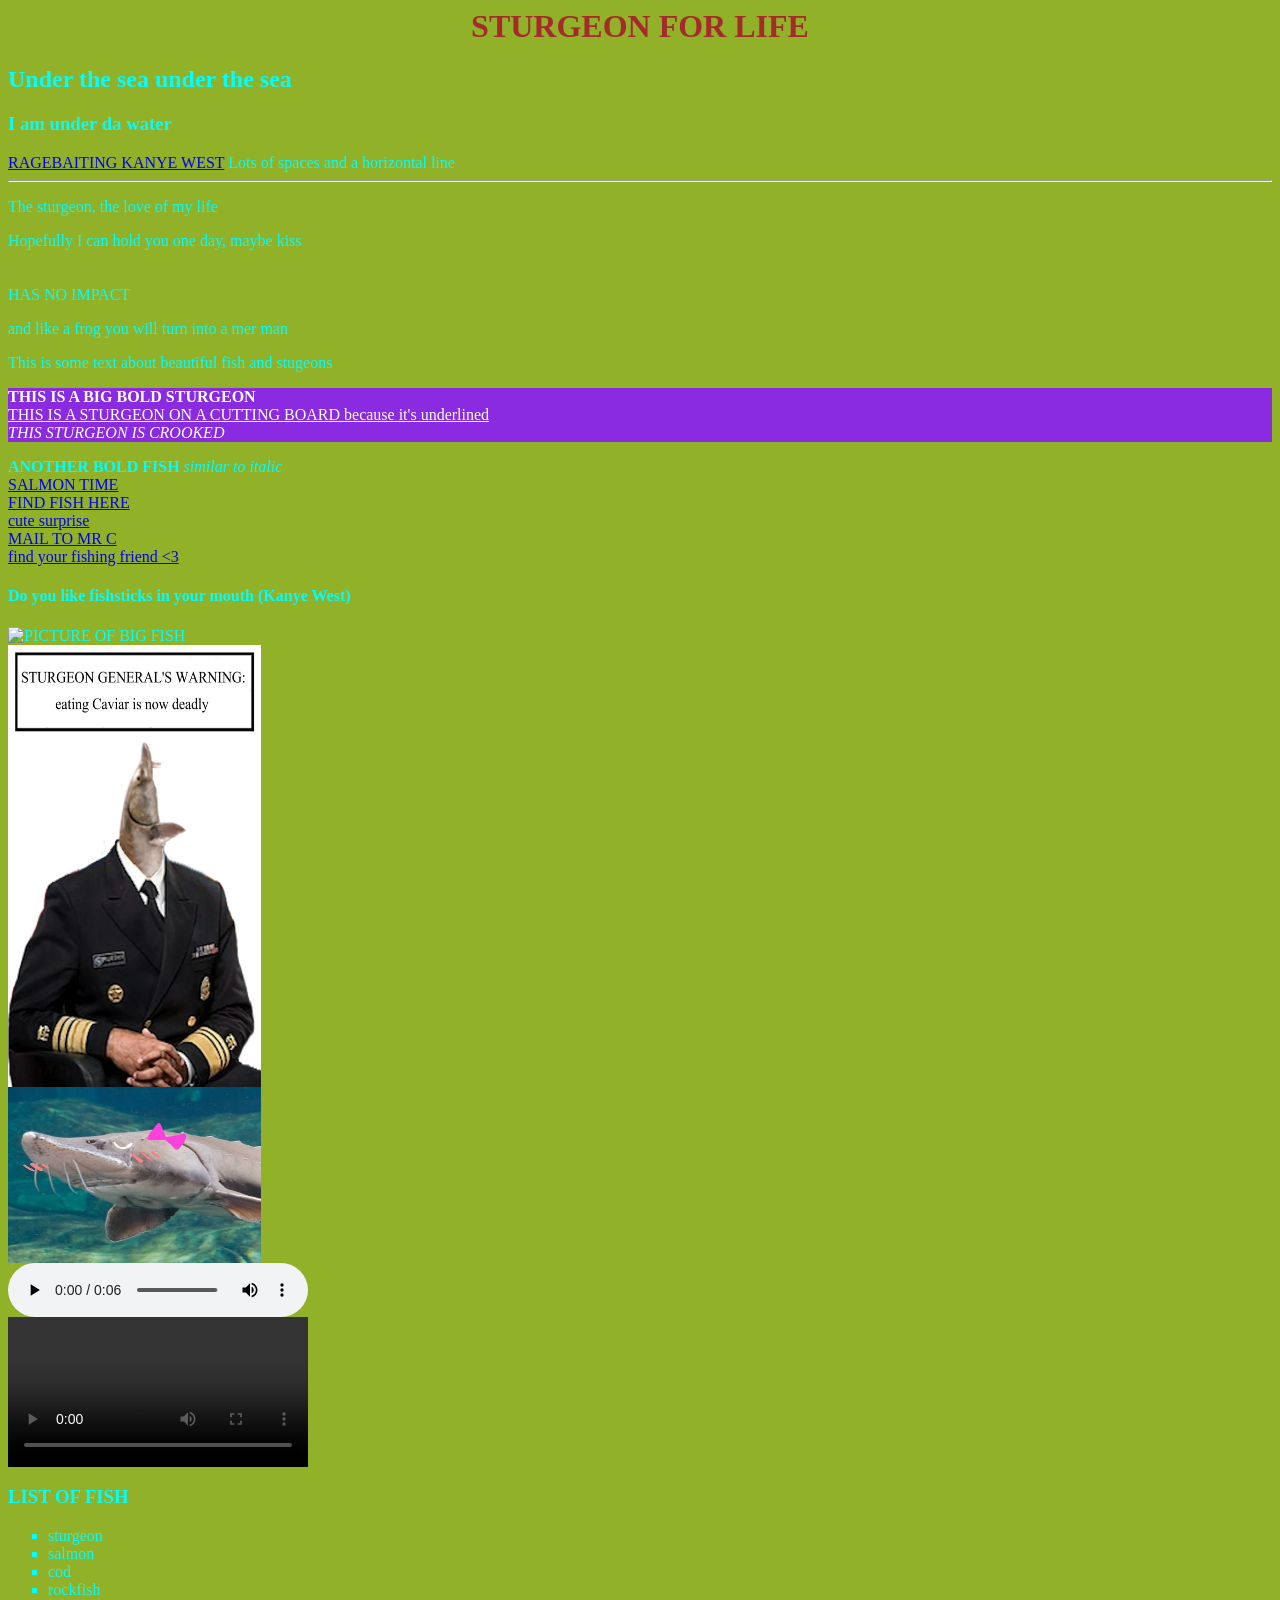
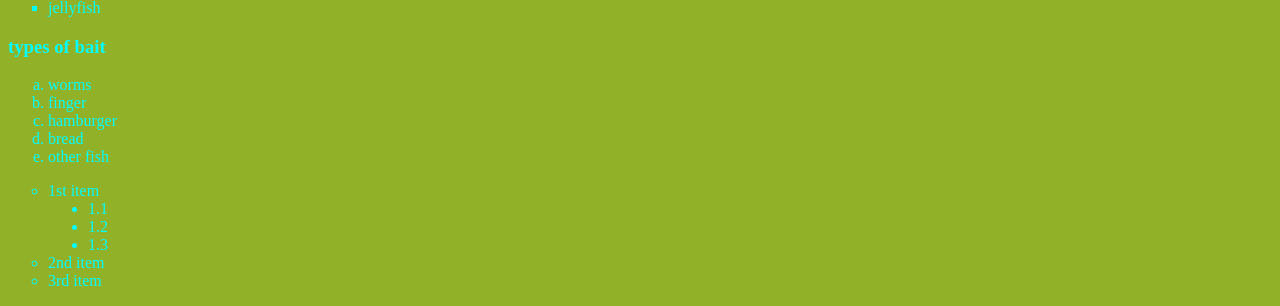
==== IADI-1A/WEB/Pages/Index.html @ 3620c934 "Week3 - HTML first class!" ====
<html>
    <head>
        <title>STURGEON LOVERS</title>
        
    </head>
    <body style="background-color: rgb(145, 177, 41); color: cyan;" >
        <h1 style="color: brown; text-align: center;">STURGEON FOR LIFE</h1>
        <h2>Under the sea under the sea</h2>
        <h3>I am under da water</h3>
        <a href="#fishstick">RAGEBAITING KANYE WEST</a>
        
        <!--Headers can be 1 - 6, and wherever I am typing now is how
        we can write comments across multiple lines-->

        Lots of spaces and a horizontal line <hr />



        <p>The sturgeon, the love of my life</p>
        <p>Hopefully I can hold you one day, maybe kiss<br><br /><br>
            HAS NO IMPACT
        </p>
        <p>and like a frog you will turn into a mer&nbsp;man</p>
        This is some text about beautiful fish and stugeons

        <p style="background-color: blueviolet; color: white;">
            <b>THIS IS A BIG BOLD STURGEON</b><br>
            <u>THIS IS A STURGEON ON A CUTTING BOARD because it's underlined</u><br>
            <i>THIS STURGEON IS CROOKED</i><br>
        </p>

        <strong>ANOTHER BOLD FISH</strong>
        <em>similar to italic</em><br>

        <!--Linking to any other type of page is going to be a hyperlink-->

        <a href="SALMON.html" target="_blank">SALMON TIME</a><br>
        <a href="sturgeon.jpeg">FIND FISH HERE</a><br>
        <a href="kawaii.jpg">cute surprise</a><br>

        <a href="mailto:anthony.coppens@thomasmore.be">MAIL TO MR C</a><br>

        <a href="https://www.fishfriender.com/nl/" target="_blank">find your fishing friend <3</a>


        <h4>
            <a id = "fishstick">Do you like fishsticks in your mouth (Kanye West)</a>
        </h4>

        <!--IMAGES-->
        <img src="sturgeon.jpeg" alt="PICTURE OF BIG FISH"><br>
        <img src="../Media/funny.webp" height="50%" width="20%"><br>
        <img src="../Media/kawaii.jpg"  height="20%" width="20%"><br>

        <!--AUDIO-->
        <audio controls>
            <source src="../Media/UnderDaWater.mp3" type="audio/ogg"><br>
        </audio><br>
        
        <!--VIDEO-->
        <video controls>
            <source src="../Media/jacuzzi.mp4" type="video/mp4">
        </video>

        <!--creating lists-->
        <!--2 VARIANTS -> UL OR OL-->
        <h3>LIST OF FISH</h3>
        <!--options are disc, square, cirlce, ...-->
        <ul type="square">
            <li>sturgeon</li>
            <li>salmon</li>
            <li>cod</li>
            <li>rockfish</li>
            <li>jellyfish</li>
        </ul>

        <!--   i I a A 1    -->
        <h3>types of bait</h3>
        <ol type="a">
            <li>worms</li>
            <li>finger</li>
            <li>hamburger</li>
            <li>bread</li>
            <li>other fish</li>
        </ol>

        <!--nested lists-->
        <ul type="circle">
            <li>1st item
                <ul type="disc">
                    <li>1.1</li>
                    <li>1.2</li>
                    <li>1.3</li>
                </ul>
            </li>
            <li>2nd item</li>
            <li>3rd item</li>
        </ul>




    </body>
</html>
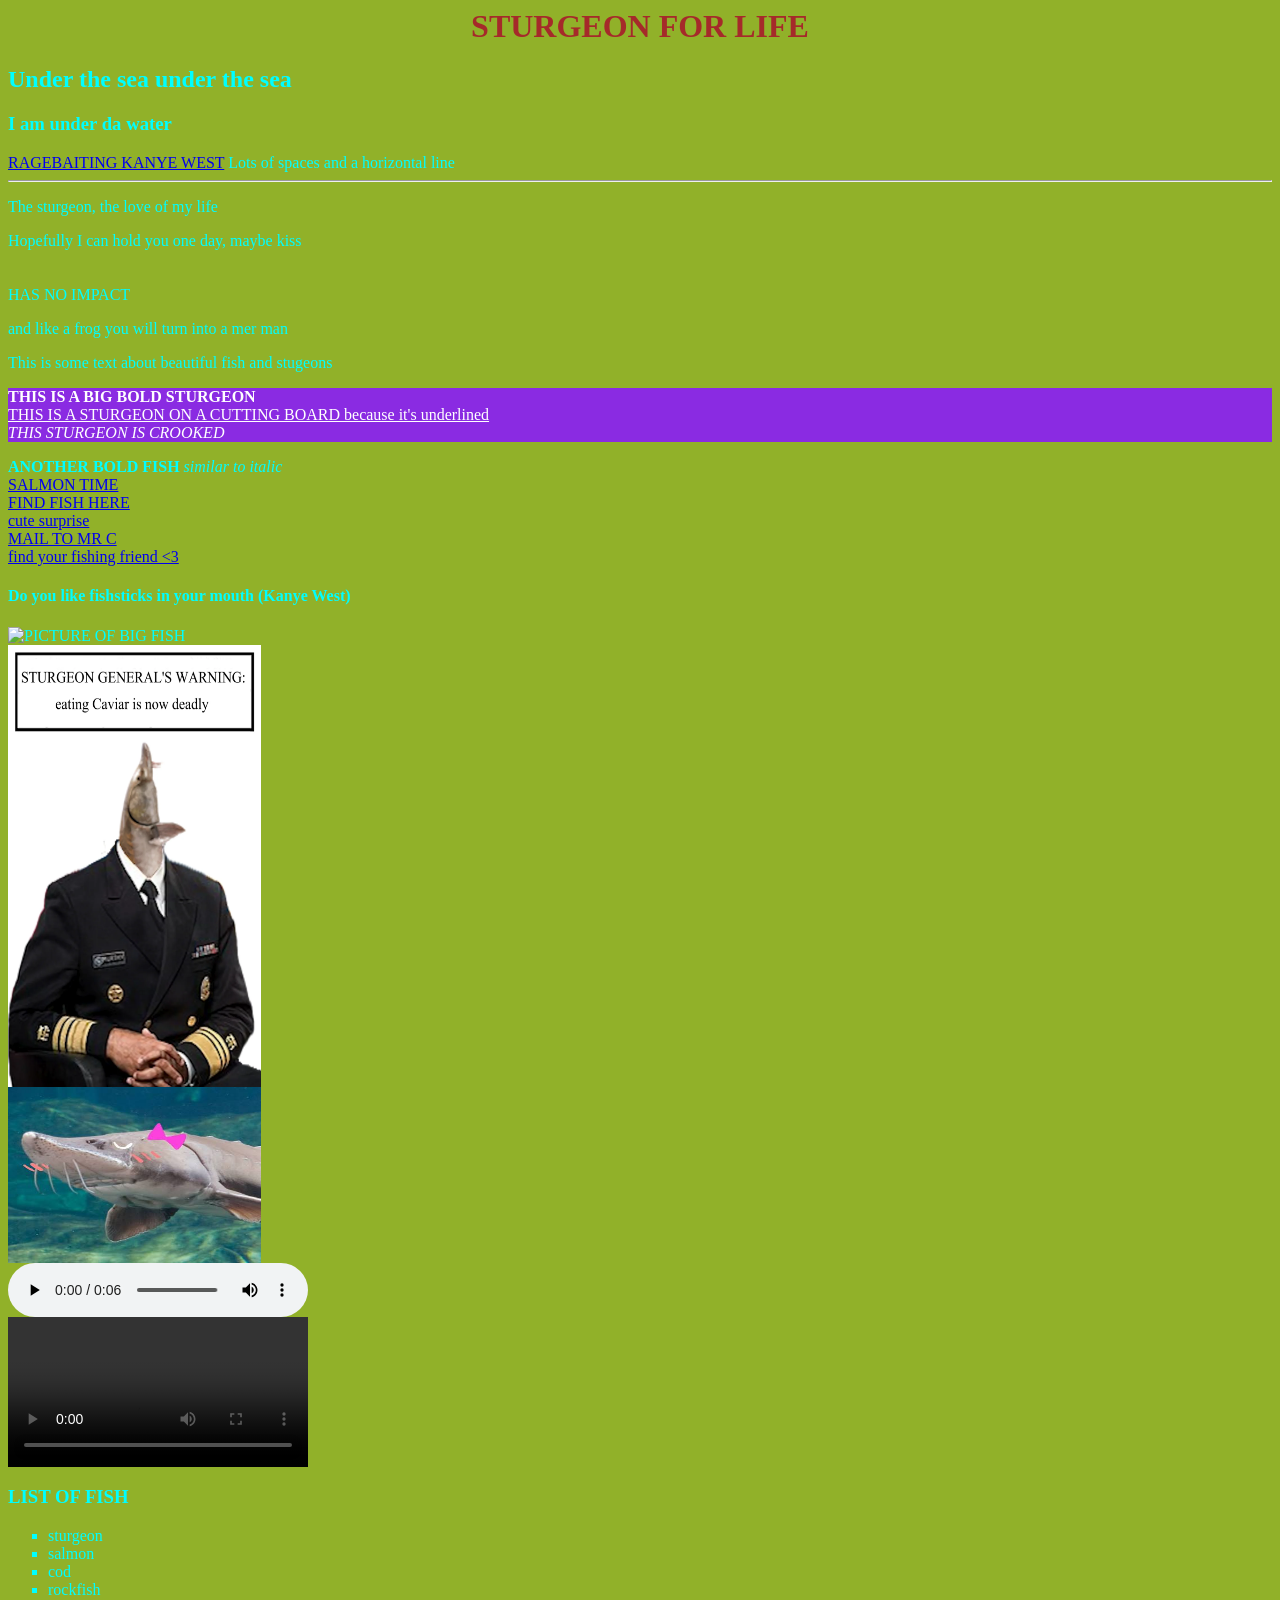
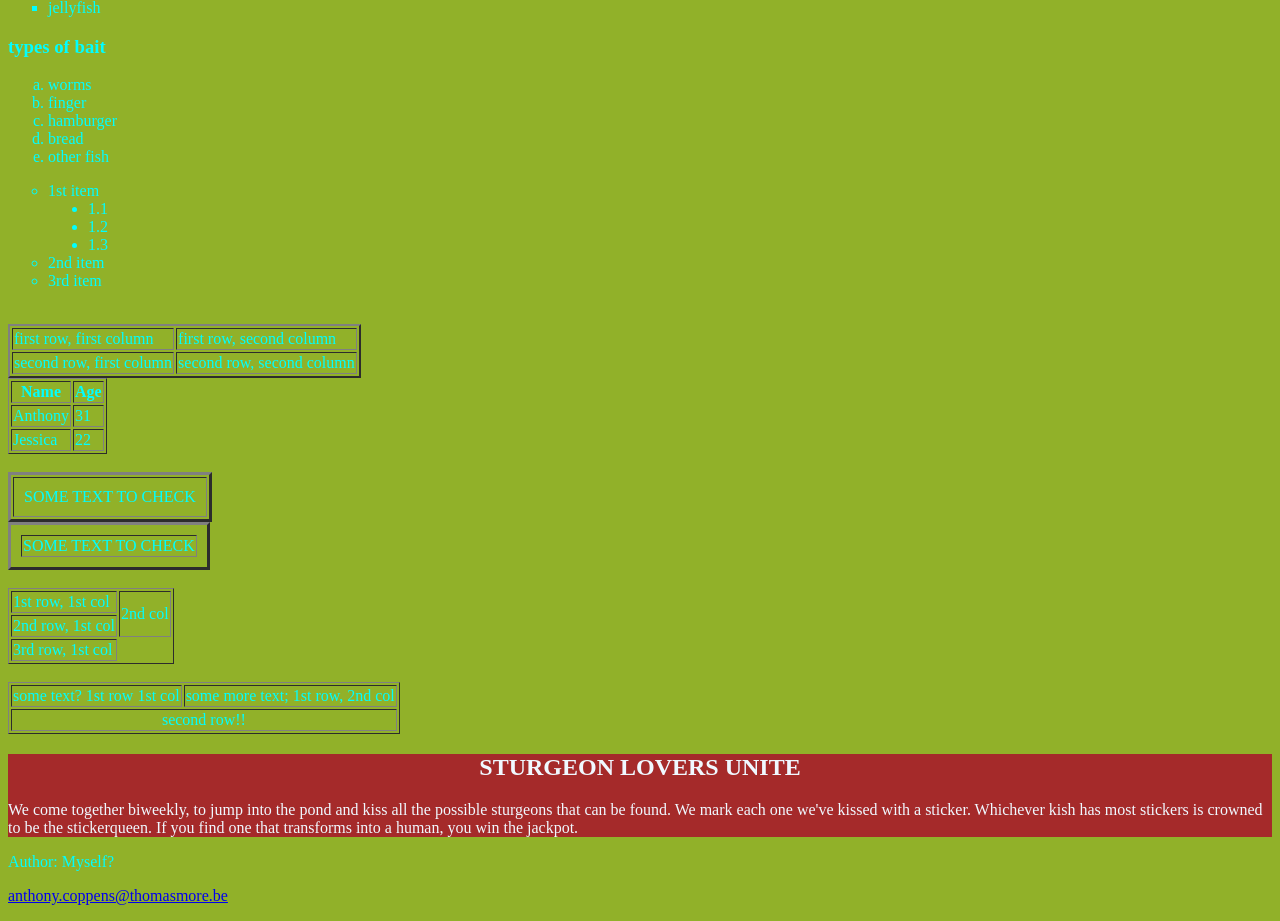
==== commit 8e816027: "Push for Celia" ====
--- a/IADI-1A/WEB/Pages/Index.html
+++ b/IADI-1A/WEB/Pages/Index.html
@@ -97,6 +97,95 @@
             <li>3rd item</li>
         </ul>
 
+        <br>
+        <!--tables -> tr = table row, td = table column, th = table header-->
+        <table border="2">
+            <tr>
+                <td>first row, first column</td>
+                <td>first row, second column</td>
+            </tr>
+            <tr>
+                <td>second row, first column</td>
+                <td>second row, second column</td>
+            </tr>
+        </table>
+
+        <table border="1">
+            <tr>
+                <th>Name</th>
+                <th>Age</th>
+            </tr>
+            <tr>
+                <td>Anthony</td>
+                <td>31</td>
+            </tr>
+            <tr>
+                <td>Jessica</td>
+                <td>22</td>
+            </tr>
+        </table>
+
+
+        <!--cellpadding vs cellspacing-->
+        <br>
+        <table border="3" cellpadding="10">
+            <tr><td>SOME TEXT TO CHECK</td></tr>
+        </table>
+
+        <table border="3" cellspacing="10">
+            <tr><td>SOME TEXT TO CHECK</td></tr>
+        </table>
+
+        <!--merging rows or columns-->
+        <!--merging rows-->
+        <br>
+        <table border="1">
+            <tr>
+                <td>1st row, 1st col</td>
+                <td rowspan="2">2nd col</td>
+            </tr>
+            <tr>
+                <td>2nd row, 1st col</td>
+            </tr>
+            <tr>
+                <td>3rd row, 1st col</td>
+            </tr>
+        </table>
+        <br>
+
+        <!--merging columns-->
+        <table border="1">
+            <tr>
+                <td>
+                    some text? 1st row 1st col
+                </td>
+                <td>
+                    some more text; 1st row, 2nd col
+                </td>
+            </tr>
+            <tr>
+                <td colspan="2" style="text-align: center;">second row!!</td>
+            </tr>
+        </table>
+
+
+        <!--lil more on container elements-->
+        <div style="background-color: brown; color: aliceblue; padding: left 2 0px;">
+            <h2 style="text-align: center;">STURGEON LOVERS UNITE</h2>
+            <p>We come together biweekly, to jump into the pond and kiss all the possible
+                sturgeons that can be found. We mark each one we've kissed with a sticker. Whichever
+                kish has most stickers is crowned to be the stickerqueen. If you find one that transforms into
+                a human, you win the jackpot.
+            </p>
+        </div>
+
+
+        
+        <footer>
+            <p>Author: Myself?</p>
+            <p><a href="mailto:anthony.coppens@thomasmore.be">anthony.coppens@thomasmore.be</a></p>
+        </footer>
+
 
 
 
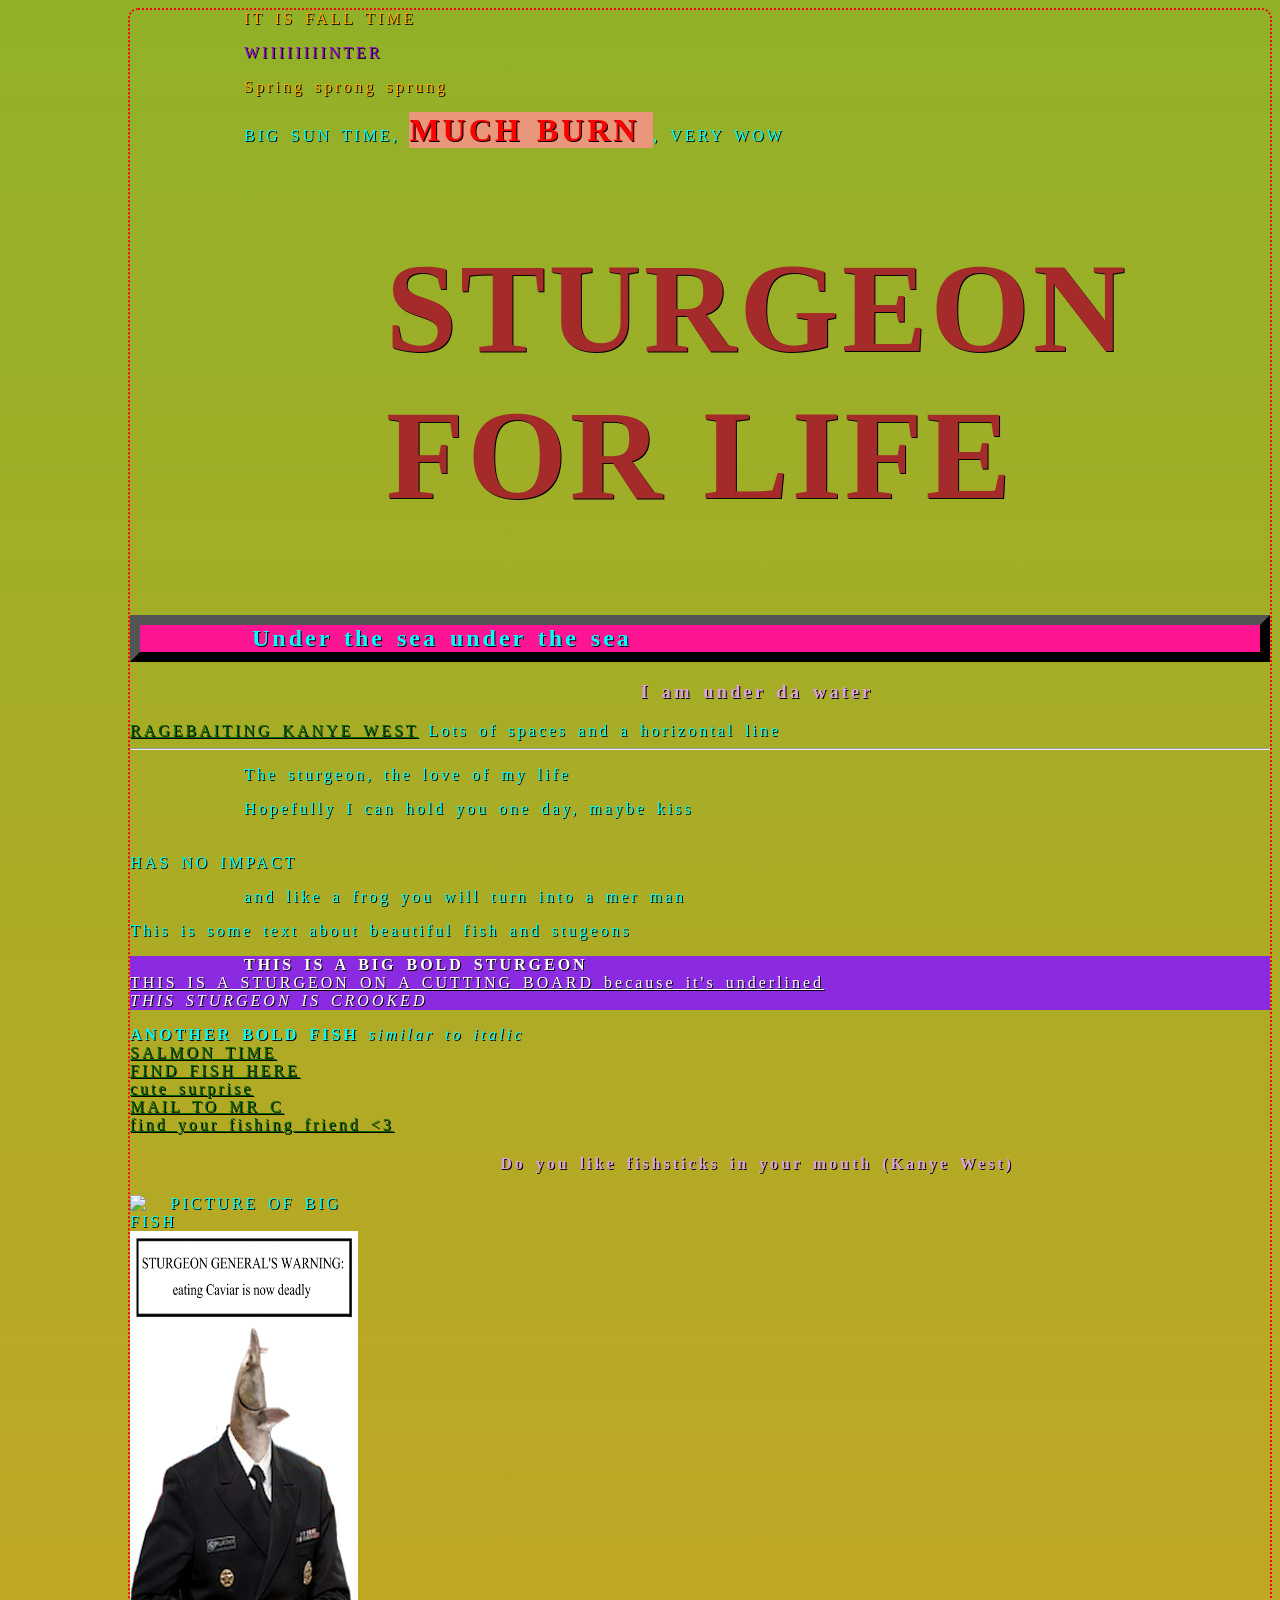
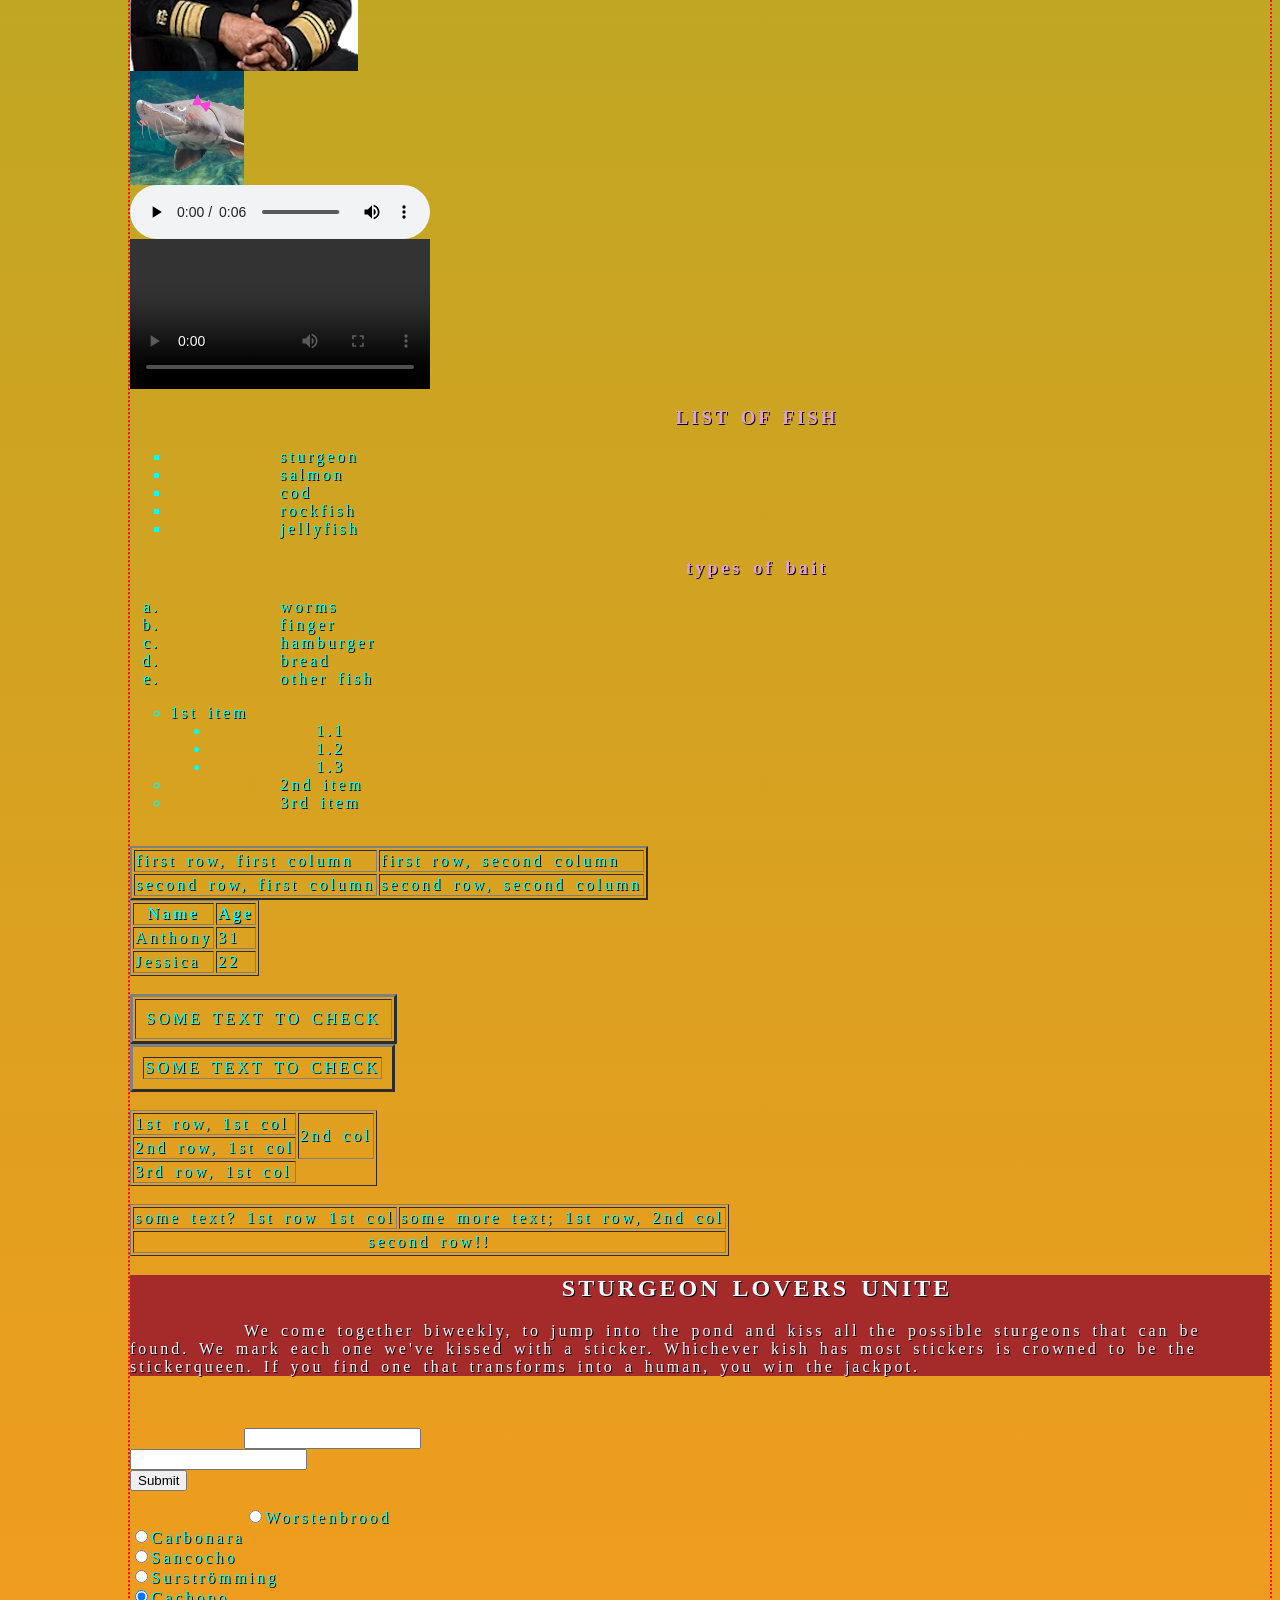
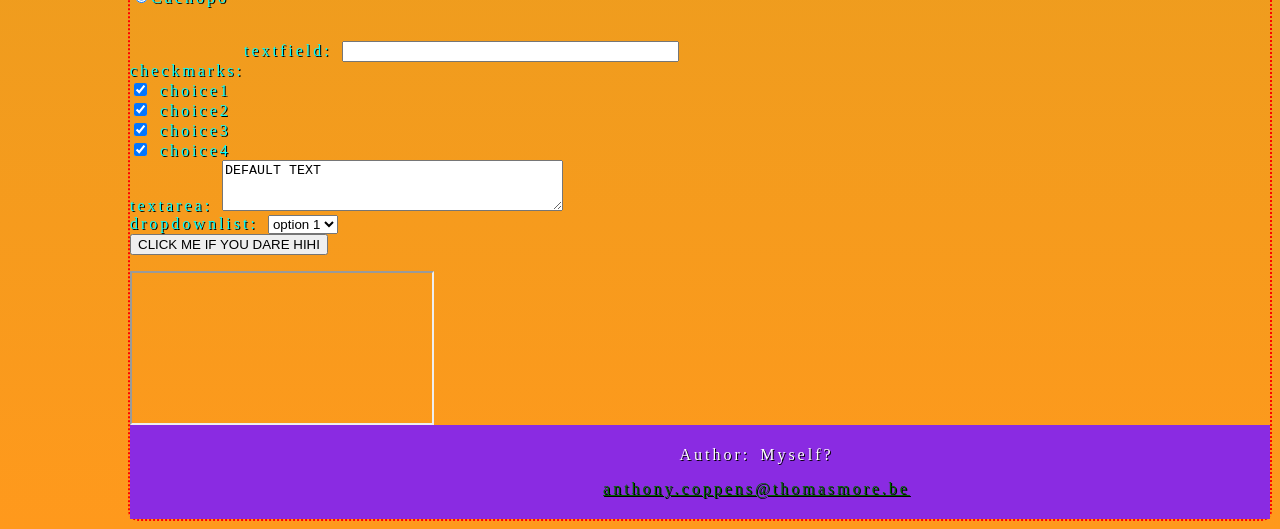
==== commit 48272cd8: "IADI class on WEB, finished HTML and completed css" ====
--- a/IADI-1A/WEB/Pages/Index.html
+++ b/IADI-1A/WEB/Pages/Index.html
@@ -1,11 +1,39 @@
 <html>
     <head>
         <title>STURGEON LOVERS</title>
-        
+        <link href="example_stylesheet.css" type="text/css" rel="stylesheet">
+        <style>
+            
+            footer{
+                text-align: center;
+                padding: 5px;
+                background-color:blueviolet;
+                color: white;
+            }
+            h2.PINK{
+                background-color: deeppink;
+                border: 10px outset black;
+            }
+            p.fall{
+                color:orange;
+            }
+
+            p#winter{
+                color: darkviolet;
+            }
+        </style>
     </head>
     <body style="background-color: rgb(145, 177, 41); color: cyan;" >
-        <h1 style="color: brown; text-align: center;">STURGEON FOR LIFE</h1>
-        <h2>Under the sea under the sea</h2>
+
+        <p class="fall">IT IS FALL TIME</p>
+        <p id="winter">WIIIIIIIINTER</p>
+        <p class="fall">Spring sprong sprung</p>
+        <p>BIG SUN TIME, <span style="background-color: darksalmon; font-size: xx-large; font-weight: bold; color: red;">MUCH BURN
+        </span>, VERY WOW</p>
+
+
+        <h1 style="color: brown; text-align: center; font-size: 10vw;">STURGEON FOR LIFE</h1>
+        <h2 class="PINK">Under the sea under the sea</h2>
         <h3>I am under da water</h3>
         <a href="#fishstick">RAGEBAITING KANYE WEST</a>
         
@@ -16,7 +44,7 @@
 
 
 
-        <p>The sturgeon, the love of my life</p>
+        <p class="PINK">The sturgeon, the love of my life</p>
         <p>Hopefully I can hold you one day, maybe kiss<br><br /><br>
             HAS NO IMPACT
         </p>
@@ -50,7 +78,7 @@
         <!--IMAGES-->
         <img src="sturgeon.jpeg" alt="PICTURE OF BIG FISH"><br>
         <img src="../Media/funny.webp" height="50%" width="20%"><br>
-        <img src="../Media/kawaii.jpg"  height="20%" width="20%"><br>
+        <img src="../Media/kawaii.jpg" style="max-width: 10%;height: auto;"><br>
 
         <!--AUDIO-->
         <audio controls>
@@ -179,8 +207,59 @@
             </p>
         </div>
 
-
+        <br><br>
+        <!--FORMS, it is what you think it is-->
         
+        <form action="" method="post">
+            <input type="text" name="Name"><br>
+            <input type="password" name="Password"><br>
+            <input type="submit" value="Submit">
+        </form>
+
+        <!--choice rounds-->
+        <form>
+            <input type="radio" name="favouriteFood" value="Worstenbroodje">Worstenbrood<br>
+            <input type="radio" name="favouriteFood" value="Carbonara">Carbonara<br>
+            <input type="radio" name="favouriteFood" value="Sancocho">Sancocho<br>
+            <input type="radio" name="favouriteFood" value="Surströmming">Surströmming<br>
+            <input type="radio" name="favouriteFood" value="Cachopo" checked>Cachopo<br>
+        </form>
+        <br>
+
+        <form>
+            textfield: <input type="text" name="text" size="40"><br>
+
+            checkmarks: <br>
+            <input type="checkbox" name="check" value="c1" checked> choice1<br>
+            <input type="checkbox" name="check" value="c2" checked> choice2<br>
+            <input type="checkbox" name="check" value="c3" checked> choice3<br>
+            <input type="checkbox" name="check" value="c4" checked> choice4<br>
+
+            textarea:
+            <textarea rows="3" cols="40" name="txtArea">DEFAULT TEXT</textarea><br>
+            dropdownlist:
+            <select name="DDL">
+                <option>option 1</option>
+                <option>option 2</option>
+                <option>option 3</option>
+            </select><br>
+
+            <button type="button" onclick="alert('Hello World!')">CLICK ME IF YOU DARE HIHI</button>
+        </form>
+
+        <!--iframe-->
+        <iframe src="https://windows93.net/"></iframe>
+
+
+
+
+
+
+
+
+
+
+
         <footer>
             <p>Author: Myself?</p>
             <p><a href="mailto:anthony.coppens@thomasmore.be">anthony.coppens@thomasmore.be</a></p>
--- a/IADI-1A/WEB/Pages/example_stylesheet.css
+++ b/IADI-1A/WEB/Pages/example_stylesheet.css
@@ -0,0 +1,29 @@
+body{
+    background-image: url("../Media/superSturgeon.webp");
+    background-repeat: repeat-y;
+    background-position: center;
+    background-color: yellow;
+    border: red 2px;
+    border-style: dotted;
+    border-radius: 10px;
+    background: linear-gradient(rgb(145, 177, 41), #ff991c);
+    margin-left:10%;
+    text-indent: 10%;
+    letter-spacing: 3px;
+    word-spacing: 3px;
+    text-shadow: 1px 1px black;
+}
+
+h3, h4, h5, h6{
+    text-align: center;
+    color: plum;
+}
+
+a:link, a:visited{
+    color: darkgreen;
+}
+
+a:hover, a:active{
+    color:crimson;
+}
+
